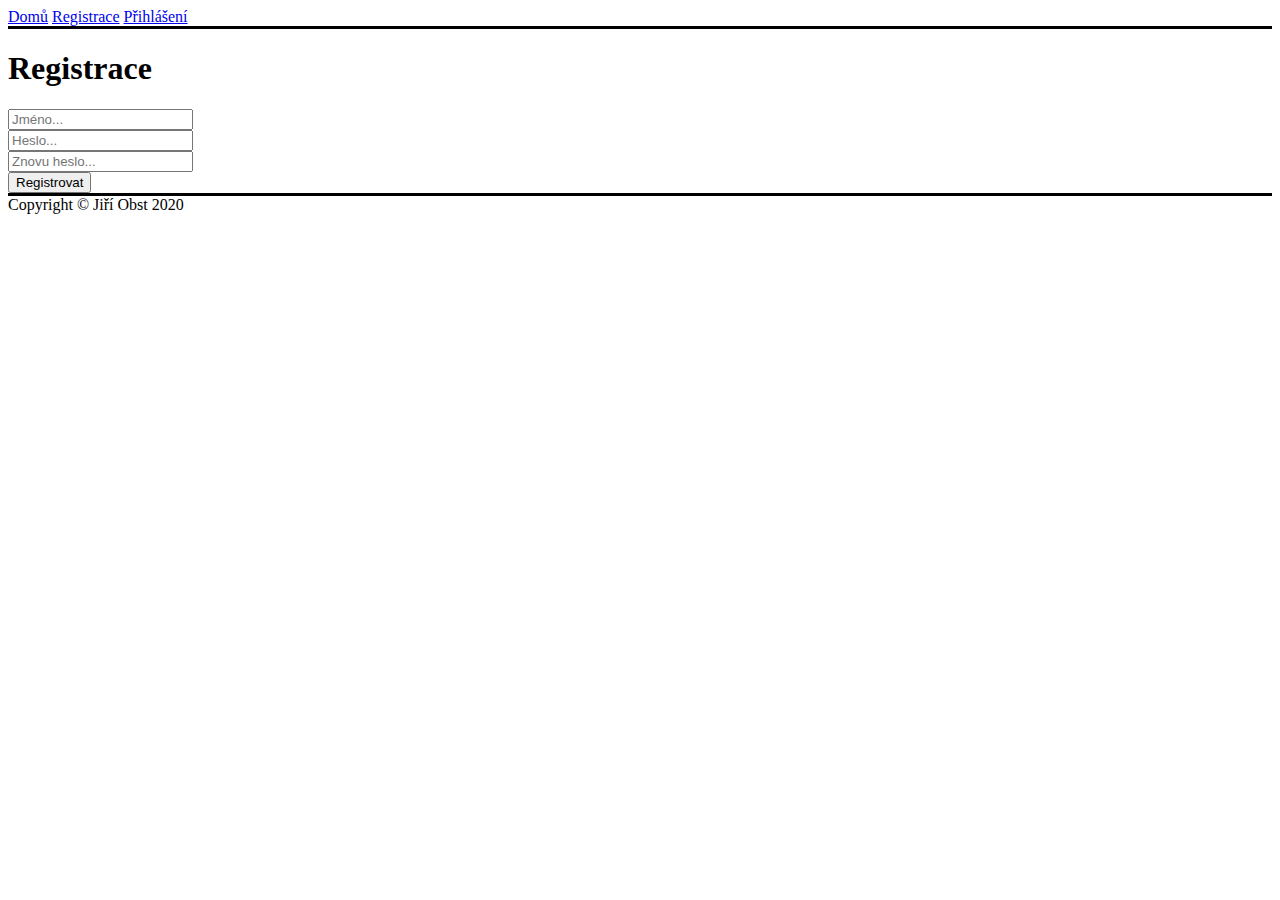
==== Databaze/registrace.html @ 65b31efc "registrace html" ====
<!DOCTYPE html>
<html lang="cs">
<head>
    <meta charset="UTF-8">
    <title>Databáze</title>
</head>
<body>
    <nav style="border-bottom: solid black;">
        <a href="index.php">Domů</a>
        <a href="registrace.html">Registrace</a>
        <a href="prihlaseni.html">Přihlášení</a>
    </nav>
    <nav style="border-bottom: solid black;">
        <h1>Registrace</h1>
        <form method="post" action="registrace.php">
            <input type="text" name="jmeno" placeholder="Jméno..." /><br />
            <input type="password" name="heslo" placeholder="Heslo..." /><br />
            <input type="password" name="heslo_znova" placeholder="Znovu heslo..." /><br />
            <input type="submit" value="Registrovat" />
    </nav>
    <footer>
        Copyright &copy; Jiří Obst 2020
    </footer>
</body>
</html>
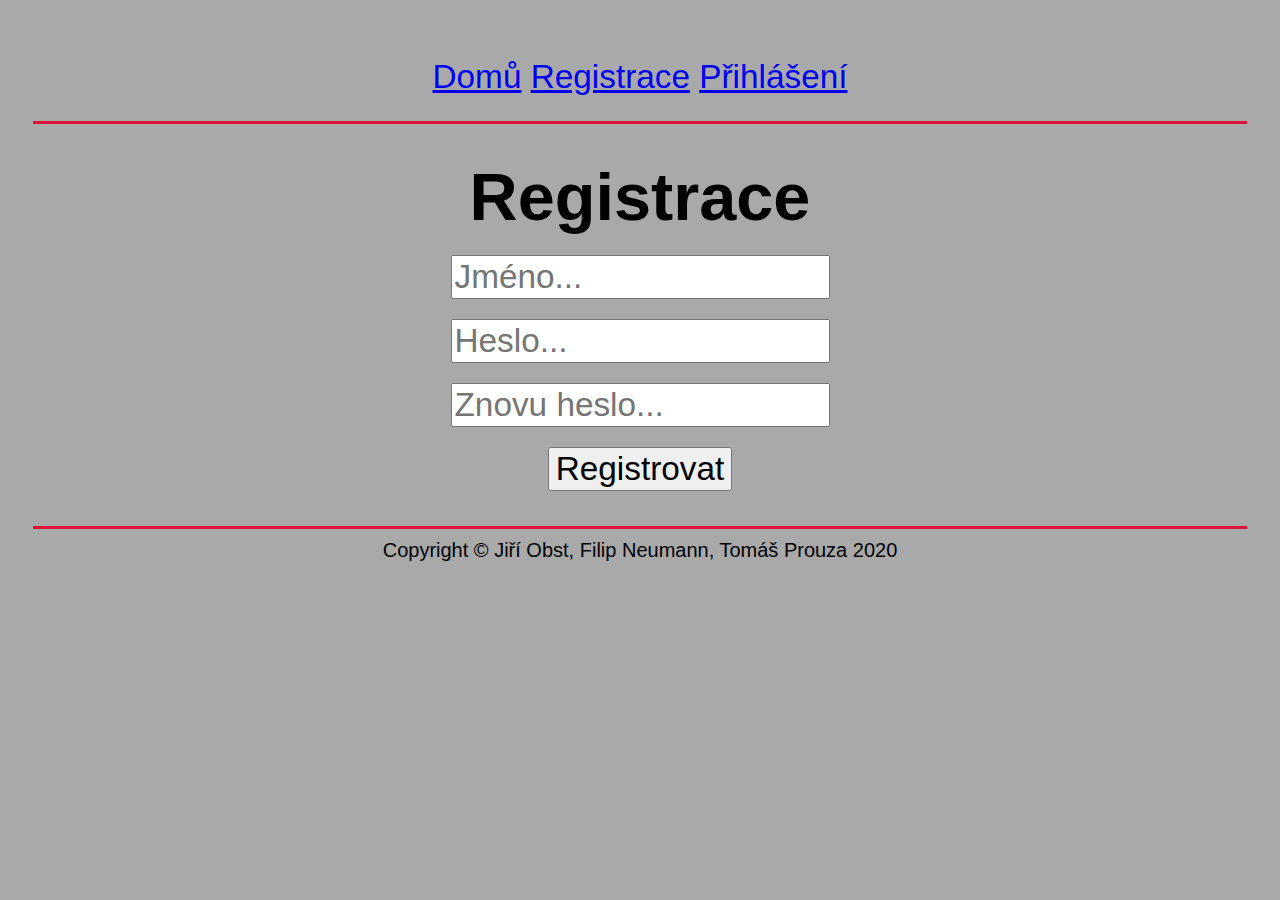
==== commit 5c7d8fcb: "Přidání CSS" ====
--- a/Databaze/registrace.html
+++ b/Databaze/registrace.html
@@ -3,14 +3,15 @@
 <head>
     <meta charset="UTF-8">
     <title>Databáze</title>
+    <link rel="stylesheet" href="style.css">
 </head>
 <body>
-    <nav style="border-bottom: solid black;">
+    <nav>
         <a href="index.php">Domů</a>
         <a href="registrace.html">Registrace</a>
         <a href="prihlaseni.html">Přihlášení</a>
     </nav>
-    <nav style="border-bottom: solid black;">
+    <nav>
         <h1>Registrace</h1>
         <form method="post" action="registrace.php">
             <input type="text" name="jmeno" placeholder="Jméno..." /><br />
@@ -19,7 +20,7 @@
             <input type="submit" value="Registrovat" />
     </nav>
     <footer>
-        Copyright &copy; Jiří Obst 2020
+        Copyright &copy; Jiří Obst, Filip Neumann, Tomáš Prouza 2020
     </footer>
 </body>
 </html>--- a/Databaze/style.css
+++ b/Databaze/style.css
@@ -0,0 +1,30 @@
+* {
+    font-family: 'Gill Sans', 'Gill Sans MT', Calibri, 'Trebuchet MS', sans-serif;
+}
+
+body {
+    background-color: darkgrey;
+    padding: 25px;
+}
+
+nav {
+    border-bottom: solid crimson;
+    text-align: center;
+    font-size: 25pt;
+    padding: inherit;
+}
+
+footer {
+    text-align: center;   
+    font-size: 15pt;
+    margin: 10px;
+}
+
+input {
+    font-size: 25pt;    
+    margin: 10px;
+}
+
+h1 {
+    margin: 10px;
+}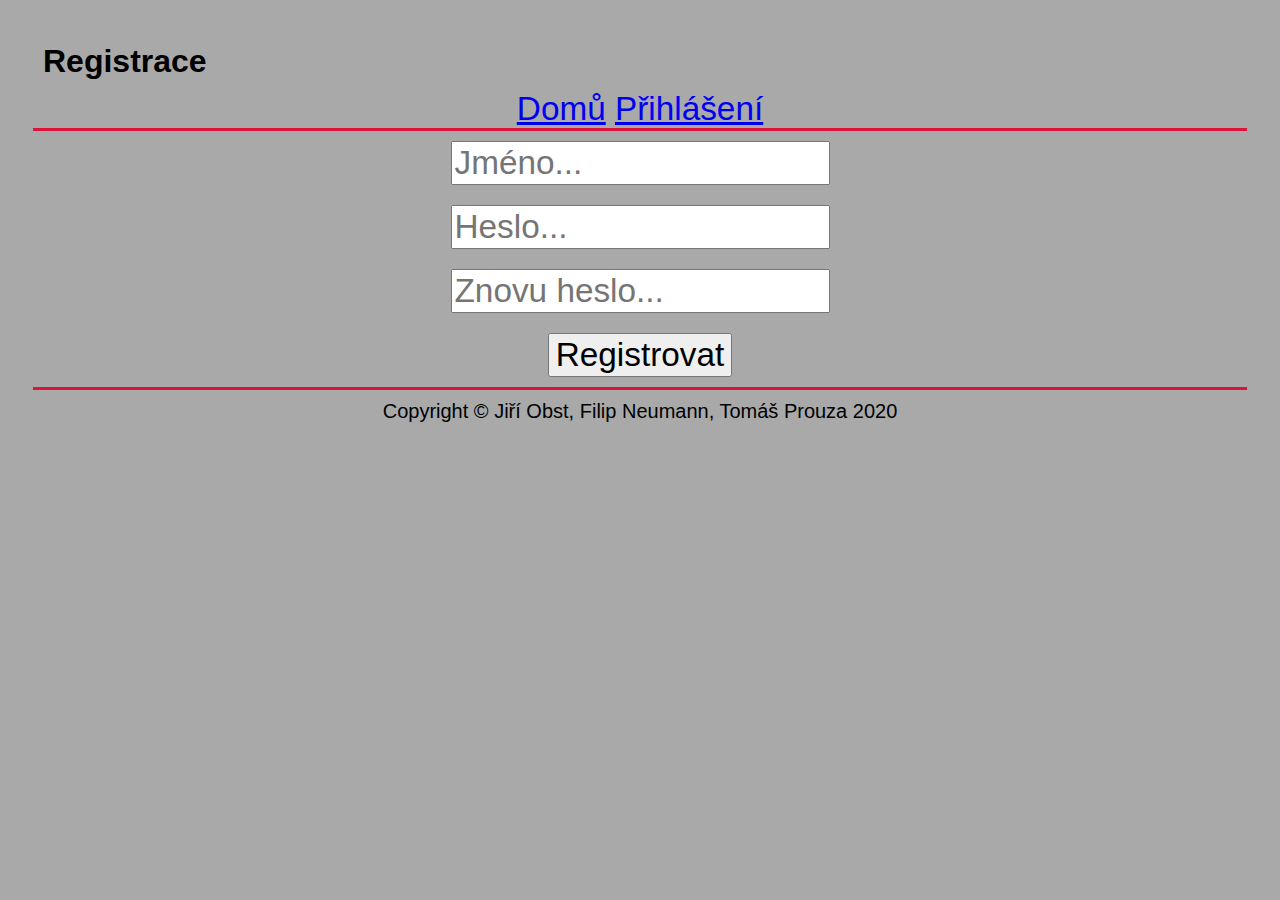
==== commit 4181c45f: "vytvoren index + navigace + celkova uprava a oprava" ====
--- a/Databaze/registrace.html
+++ b/Databaze/registrace.html
@@ -6,19 +6,23 @@
     <link rel="stylesheet" href="style.css">
 </head>
 <body>
-    <nav>
-        <a href="index.php">Domů</a>
-        <a href="registrace.html">Registrace</a>
-        <a href="prihlaseni.html">Přihlášení</a>
-    </nav>
-    <nav>
+    <header>
         <h1>Registrace</h1>
-        <form method="post" action="registrace.php">
-            <input type="text" name="jmeno" placeholder="Jméno..." /><br />
-            <input type="password" name="heslo" placeholder="Heslo..." /><br />
-            <input type="password" name="heslo_znova" placeholder="Znovu heslo..." /><br />
-            <input type="submit" value="Registrovat" />
-    </nav>
+        <nav>
+            <a href="index.html">Domů</a>
+            <a href="prihlaseni.html">Přihlášení</a>
+        </nav>
+    </header>
+    <main>
+        <nav>
+            <form method="post" action="registrace.php">
+                <input type="text" name="jmeno" placeholder="Jméno..." /><br />
+                <input type="password" name="heslo" placeholder="Heslo..." /><br />
+                <input type="password" name="heslo_znova" placeholder="Znovu heslo..." /><br />
+                <input type="submit" value="Registrovat" />
+            </form>
+        </nav>
+    </main>
     <footer>
         Copyright &copy; Jiří Obst, Filip Neumann, Tomáš Prouza 2020
     </footer>
